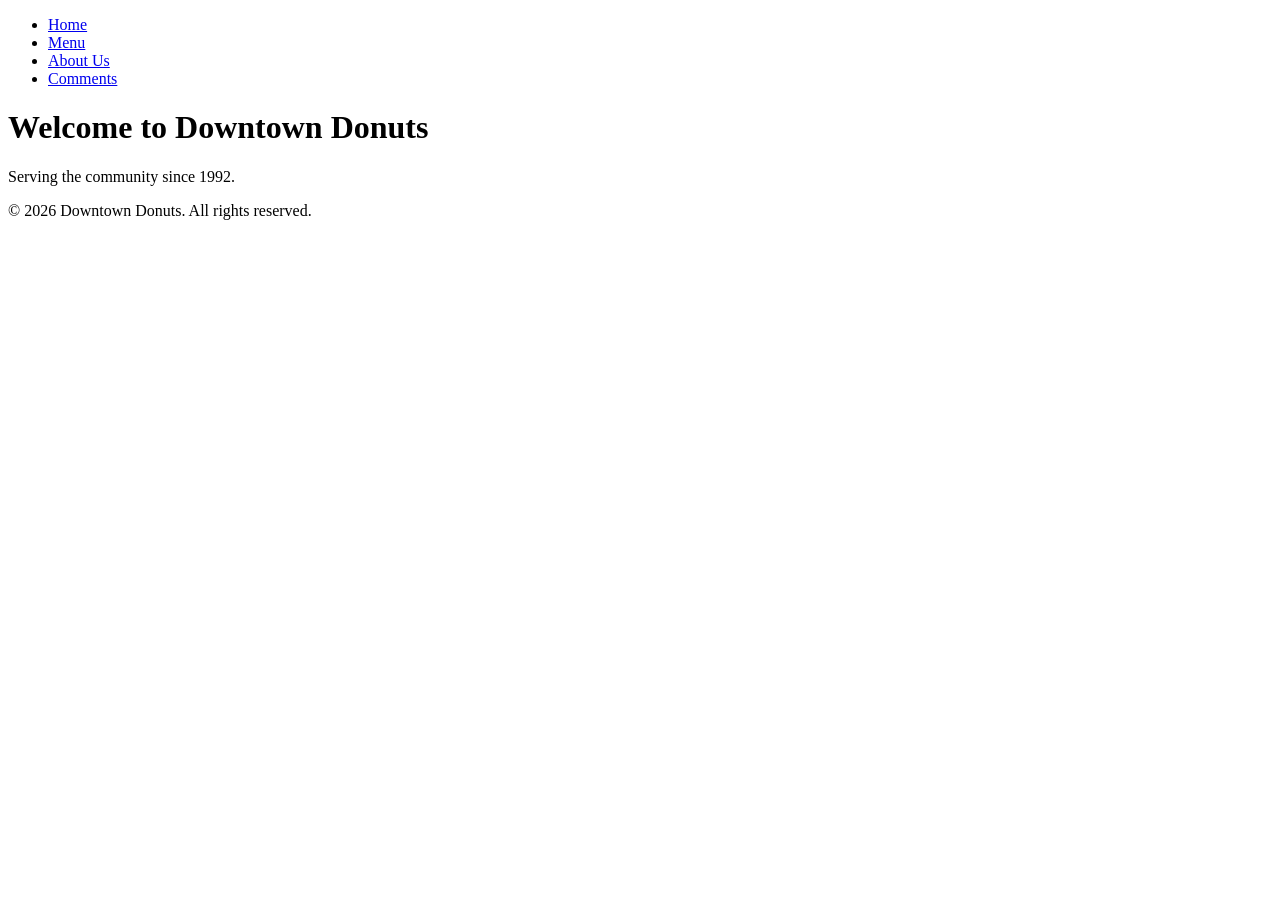
==== public/MAIN_workspace/about.html @ cb6ffe11 "Landing Page + NO design/styling" ====
<!DOCTYPE html>
<html lang="en">
<head>
    <meta charset="UTF-8">
    <meta name="viewport" content="width=device-width, initial-scale=1.0">
    <title>Downtown Donuts | Cozy, Modern, Family-Owned</title>
    <link rel="stylesheet" href="style.css">
    <link href="https://fonts.googleapis.com/css2?family=Italianno&family=Montserrat:wght@400;700&display=swap" rel="stylesheet">
</head>
<body>

    <header>
        <nav>
            <ul>
                <li><a href="index.html">Home</a></li>
                <li><a href="menu.html">Menu</a></li>
                <li><a href="about.html">About Us</a></li>
                <li><a href="comments.html">Comments</a></li>
            </ul>
        </nav>
    </header>

    <main>
        <h1>Welcome to Downtown Donuts</h1>
        <p>Serving the community since 1992.</p>
    </main>

    <footer>
        <p>&copy; 2026 Downtown Donuts. All rights reserved.</p>
    </footer>

</body>
</html>
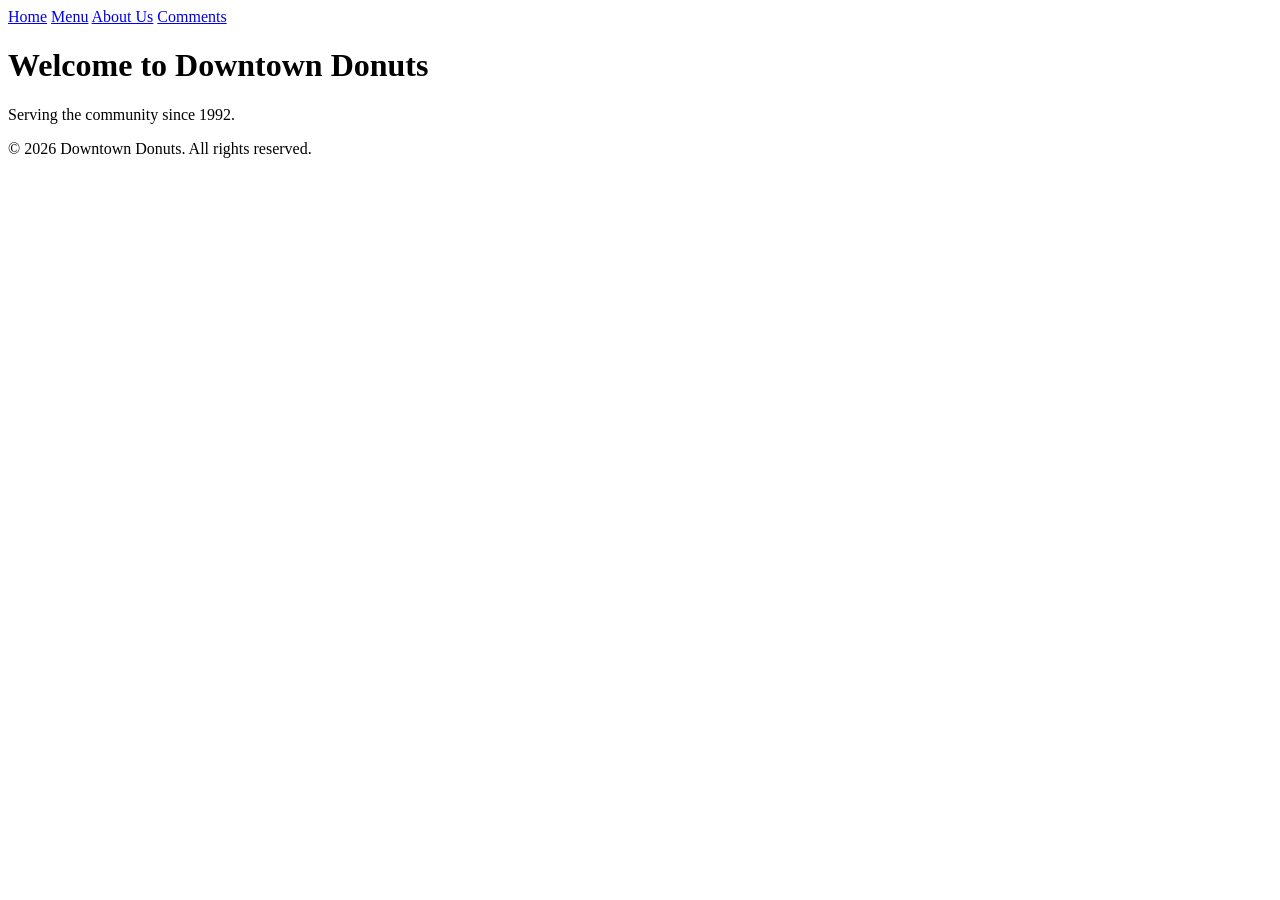
==== commit ca2021cb: "FIXED navigation links (small fix)" ====
--- a/public/MAIN_workspace/about.html
+++ b/public/MAIN_workspace/about.html
@@ -11,12 +11,10 @@
 
     <header>
         <nav>
-            <ul>
-                <li><a href="index.html">Home</a></li>
-                <li><a href="menu.html">Menu</a></li>
-                <li><a href="about.html">About Us</a></li>
-                <li><a href="comments.html">Comments</a></li>
-            </ul>
+            <a href="/">Home</a>
+            <a href="/menu">Menu</a>
+            <a href="/about">About Us</a>
+            <a href="/comments">Comments</a>
         </nav>
     </header>
 
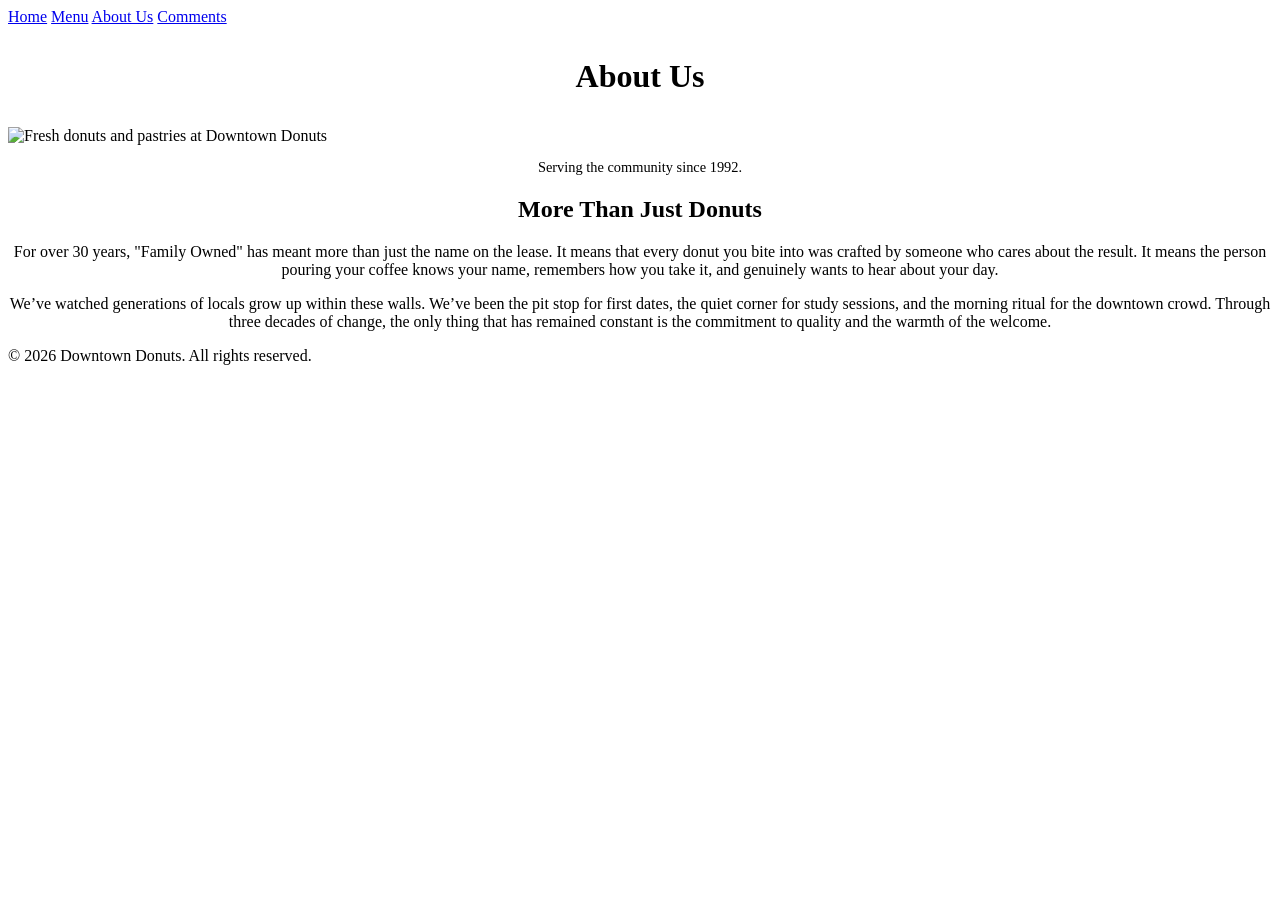
==== commit e4405695: "Added Images and Story to About US page" ====
--- a/public/MAIN_workspace/about.html
+++ b/public/MAIN_workspace/about.html
@@ -9,7 +9,7 @@
 </head>
 <body>
 
-    <header>
+    <header class="header-style">
         <nav>
             <a href="/">Home</a>
             <a href="/menu">Menu</a>
@@ -18,9 +18,17 @@
         </nav>
     </header>
 
-    <main>
-        <h1>Welcome to Downtown Donuts</h1>
-        <p>Serving the community since 1992.</p>
+    <main class="container">
+        <p style="text-align: center; font-size: 2rem;font-weight: bold;">About Us</p>
+
+        <img src="pexels-anderson-alves-2158767102-35661532.jpg" alt="Fresh donuts and pastries at Downtown Donuts" class="about-image">
+        <p style="text-align: center; font-size: .9rem;">Serving the community since 1992.</p>
+
+        <section class="about-content">
+            <h2 style ="text-align: center;">More Than Just Donuts</h2>
+            <p style="text-align: center;">For over 30 years, "Family Owned" has meant more than just the name on the lease. It means that every donut you bite into was crafted by someone who cares about the result. It means the person pouring your coffee knows your name, remembers how you take it, and genuinely wants to hear about your day.</p>
+            <p style="text-align: center;">We’ve watched generations of locals grow up within these walls. We’ve been the pit stop for first dates, the quiet corner for study sessions, and the morning ritual for the downtown crowd. Through three decades of change, the only thing that has remained constant is the commitment to quality and the warmth of the welcome.</p>
+        </section>
     </main>
 
     <footer>
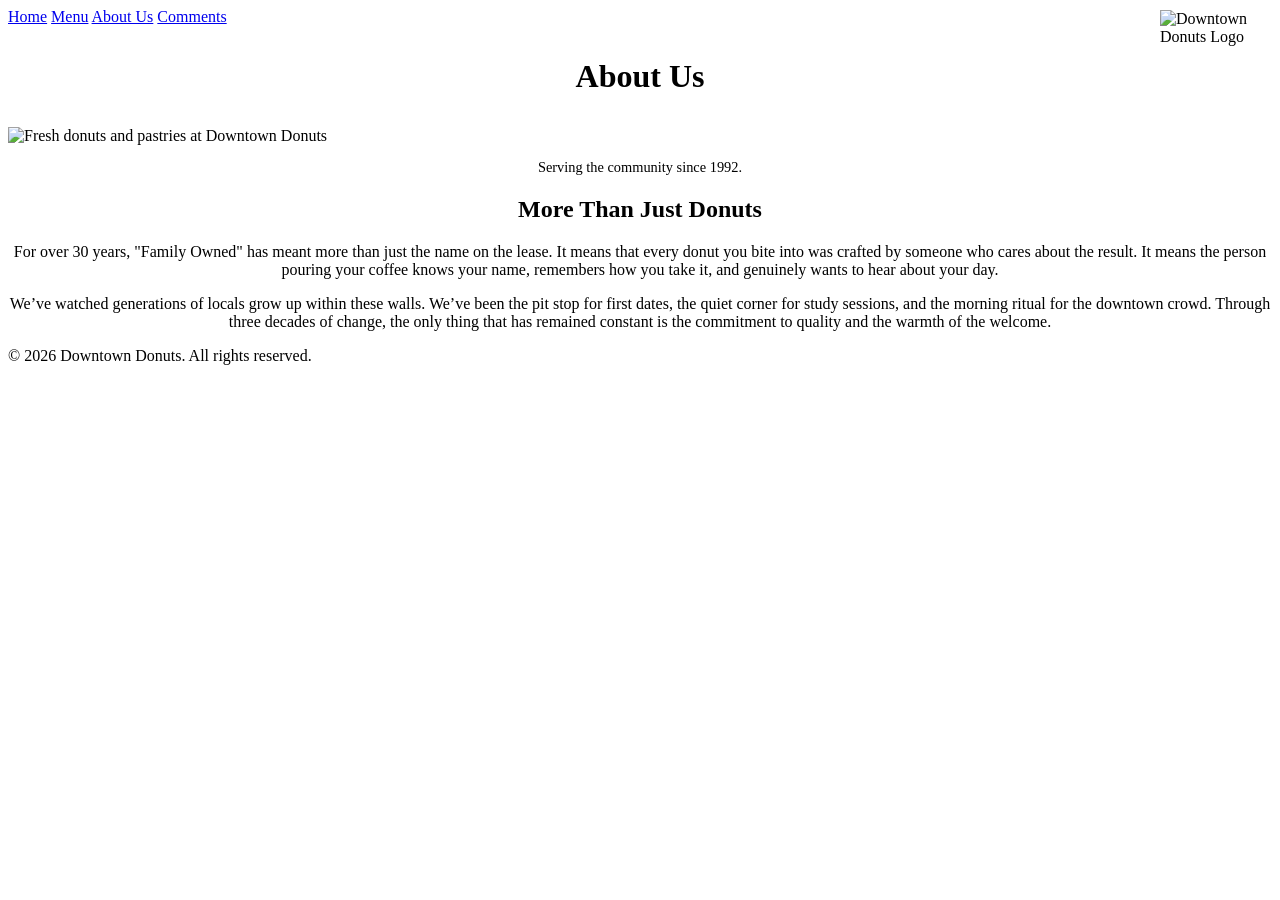
==== commit 76bfad07: "Added Logo to top right corner" ====
--- a/public/MAIN_workspace/about.html
+++ b/public/MAIN_workspace/about.html
@@ -16,6 +16,8 @@
             <a href="/about">About Us</a>
             <a href="/comments">Comments</a>
         </nav>
+
+         <img src="Logo.png" alt="Downtown Donuts Logo" style="position: absolute; top: 10px; right: 20px; width: 100px; height: auto;">
     </header>
 
     <main class="container">
